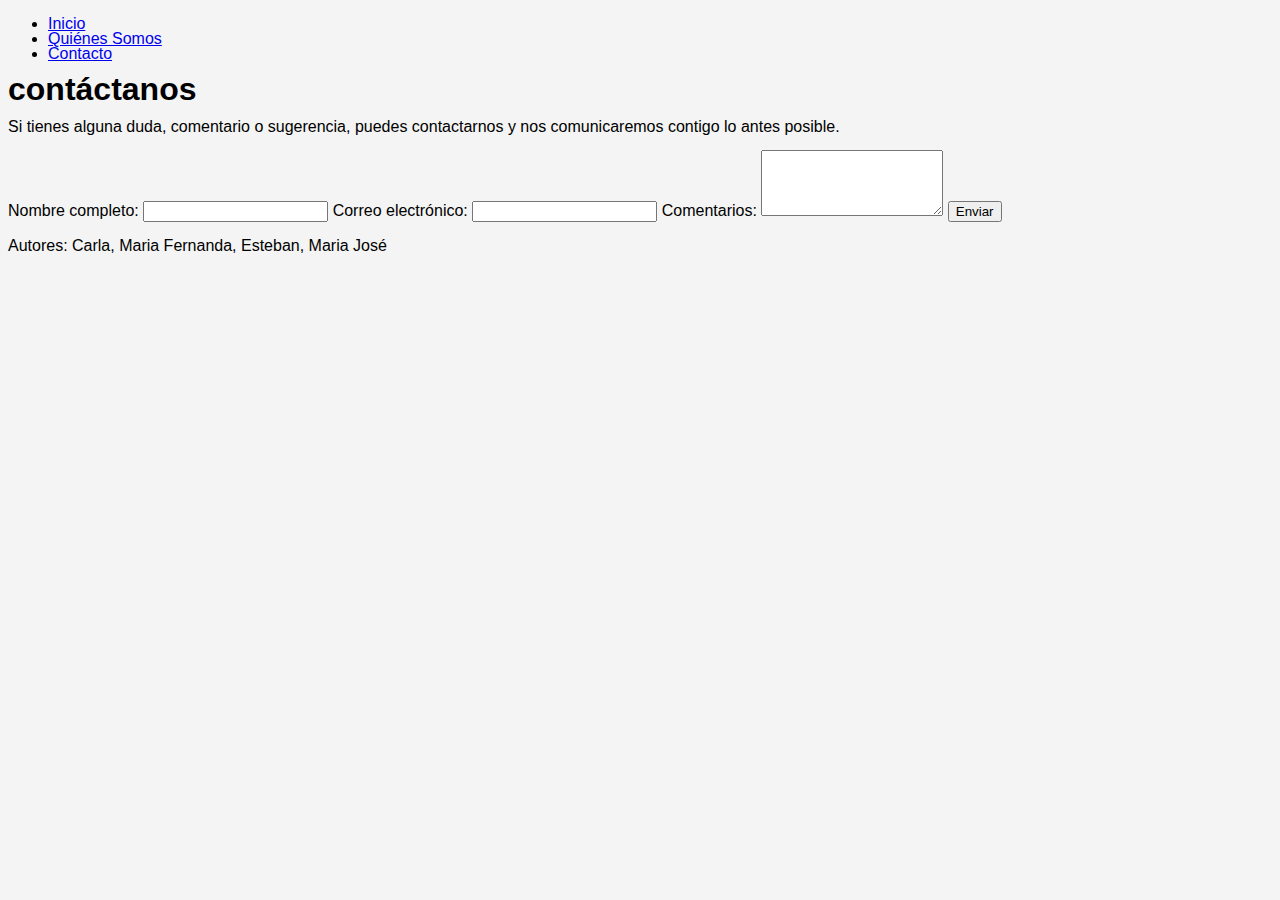
==== contacto.html @ c6f93ec4 "Merge pull request #3 from carla-tvg/esteban-contacto" ====
<!DOCTYPE html>
<html lang="en">
  <head>
    <meta charset="UTF-8" />
    <meta name="viewport" content="width=device-width, initial-scale=1.0" />
    <title>Contacto</title>
    <link rel="stylesheet" href="style.css" />
  </head>
  <body>
    <nav>
      <ul>
        <li><a href="./index.html">Inicio</a></li>
        <li><a href="./quienes-somos.html">Quiénes Somos</a></li>
        <li><a href="./contacto.html">Contacto</a></li>
      </ul>
    </nav>

    <h1>contáctanos</h1>
    <p>
      Si tienes alguna duda, comentario o sugerencia, puedes contactarnos y nos
      comunicaremos contigo lo antes posible.
    </p>
    <form action="/enviar-formulario" method="POST">
      <label for="nombre">Nombre completo:</label>
      <input type="text" id="nombre" name="nombre" required />

      <label for="email">Correo electrónico:</label>
      <input type="email" id="email" name="email" required />

      <label for="comentarios">Comentarios:</label>
      <textarea
        id="comentarios"
        name="comentarios"
        rows="4"
        required
      ></textarea>

      <input type="submit" value="Enviar" />
    </form>

    <footer>
      <p>Autores: Carla, Maria Fernanda, Esteban, Maria José</p>
    </footer>
    <script src="script.js"></script>
  </body>
</html>
---- style.css ----
html {
    height: 100%;
    width: 100%;
  }

  body {
    font-family: 'Puppins', sans-serif;
    line-height: 15px;
    background-color: #f4f4f4;
  }
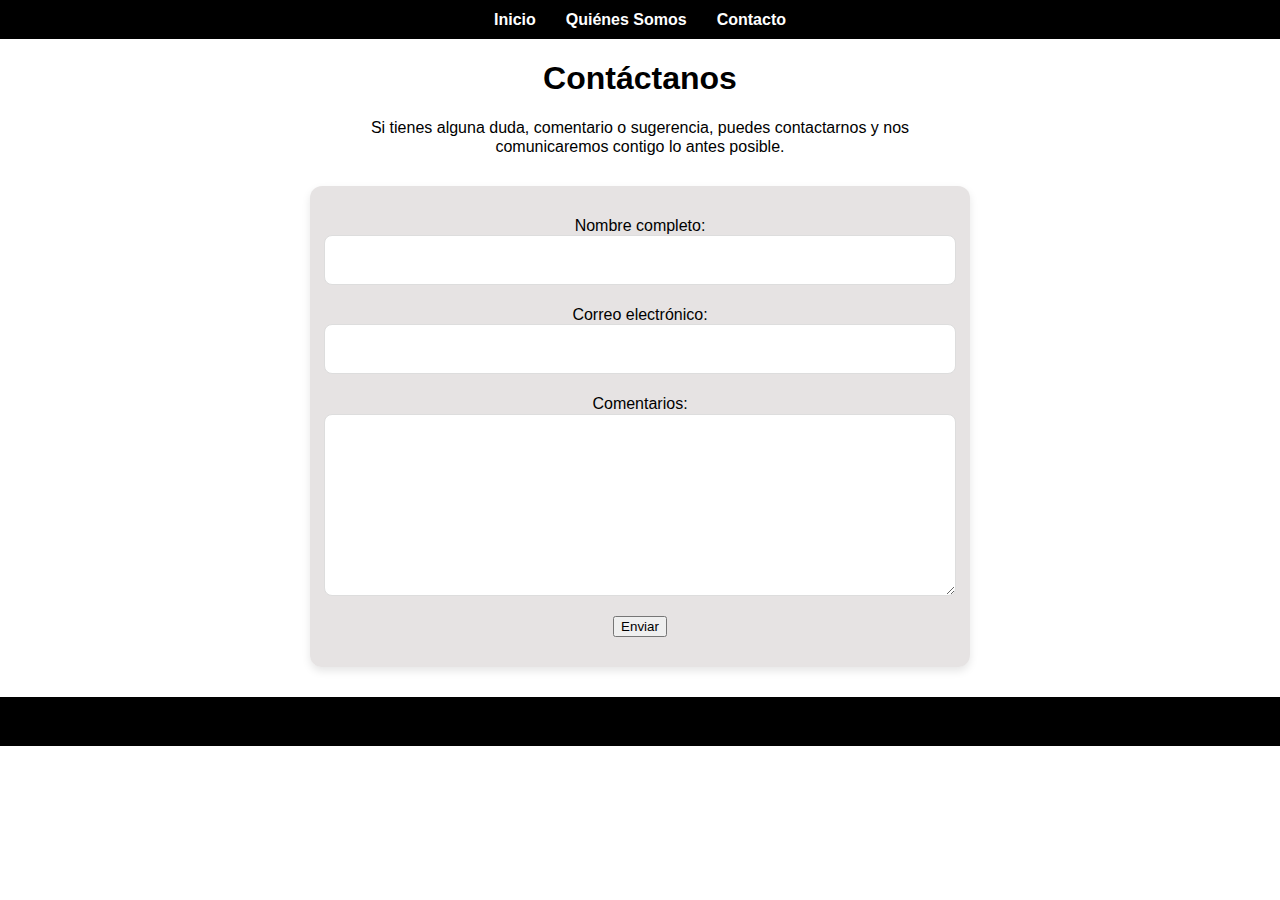
==== commit 7e5c8fb7: "Css modifed 3" ====
--- a/contacto.html
+++ b/contacto.html
@@ -15,7 +15,7 @@
       </ul>
     </nav>
 
-    <h1>contáctanos</h1>
+    <h1>Contáctanos</h1>
     <p>
       Si tienes alguna duda, comentario o sugerencia, puedes contactarnos y nos
       comunicaremos contigo lo antes posible.
--- a/style.css
+++ b/style.css
@@ -1,10 +1,111 @@
 html {
-    height: 100%;
-    width: 100%;
-  }
+  height: 100%;
+  width: 100%;
+}
 
-  body {
-    font-family: 'Puppins', sans-serif;
-    line-height: 15px;
-    background-color: #f4f4f4;
-  }
+body {
+  font-family: 'Poppins', sans-serif; /* Corregí la fuente a 'Poppins' */
+  line-height: 1.2; /* Ajusté el line-height para que sea más consistente */
+  background-color: #ffffff; /* Fondo blanco para el cuerpo */
+  margin: 0;
+  padding: 0;
+}
+
+/* Contenedor principal */
+.container {
+  flex: 1; /* Para que el contenedor ocupe el espacio disponible entre el navbar y el footer */
+  background-color: rgba(200, 200, 200, 0.5); /* Gris con transparencia para el contenedor */
+}
+
+/* Estilos para el navbar */
+nav {
+  background-color: #000000; /* Fondo negro para el navbar */
+  padding: 10px;
+}
+
+nav ul {
+  list-style-type: none;
+  margin: 0;
+  padding: 0;
+  display: flex;
+  justify-content: center;
+}
+
+nav li {
+  margin: 0 15px;
+}
+
+nav a {
+  color: white; /* Letras blancas en el navbar */
+  text-decoration: none;
+  font-weight: bold;
+}
+
+nav a:hover {
+  text-decoration: underline;
+}
+
+/* Estilos para el contenido principal */
+main {
+  padding: 20px;
+  text-align: center;
+}
+
+main p {
+  background-color: #f4f4f4; /* Fondo gris claro para el contenido */
+  border: 1px solid #ddd;
+  border-radius: 10px;
+  padding: 15px;
+  max-width: 800px;
+  margin: 20px auto;
+}
+
+/* Estilos para el footer */
+footer {
+  background-color: #000000; /* Fondo negro para el footer */
+  color: white;
+  text-align: center;
+  padding: 5px;
+  width: 100%;
+  position: static; /* Está al final del documento */
+}
+
+form {
+  display: flex;
+  flex-direction: column;
+  align-items: center;
+  background-color: #cbc4c479;
+  padding: 30px;
+  border-radius: 12px;
+  box-shadow: 0 4px 8px rgba(0,0,0,0.1);
+  max-width: 600px;
+  margin: 30px auto;
+}
+
+form input[type="text"],
+form input[type="email"],
+form textarea {
+  width: 100%;
+  padding: 15px;
+  border: 1px solid #ddd;
+  border-radius: 8px;
+  margin-bottom: 20px;
+  font-size: 16px;
+}
+
+form textarea {
+  resize: vertical;
+  min-height: 150px;
+}
+
+
+h1, p {
+  text-align: center; 
+  color: #000000; 
+  margin: 20px 0;
+}
+
+p {
+  max-width: 600px; 
+  margin: 10px auto; 
+}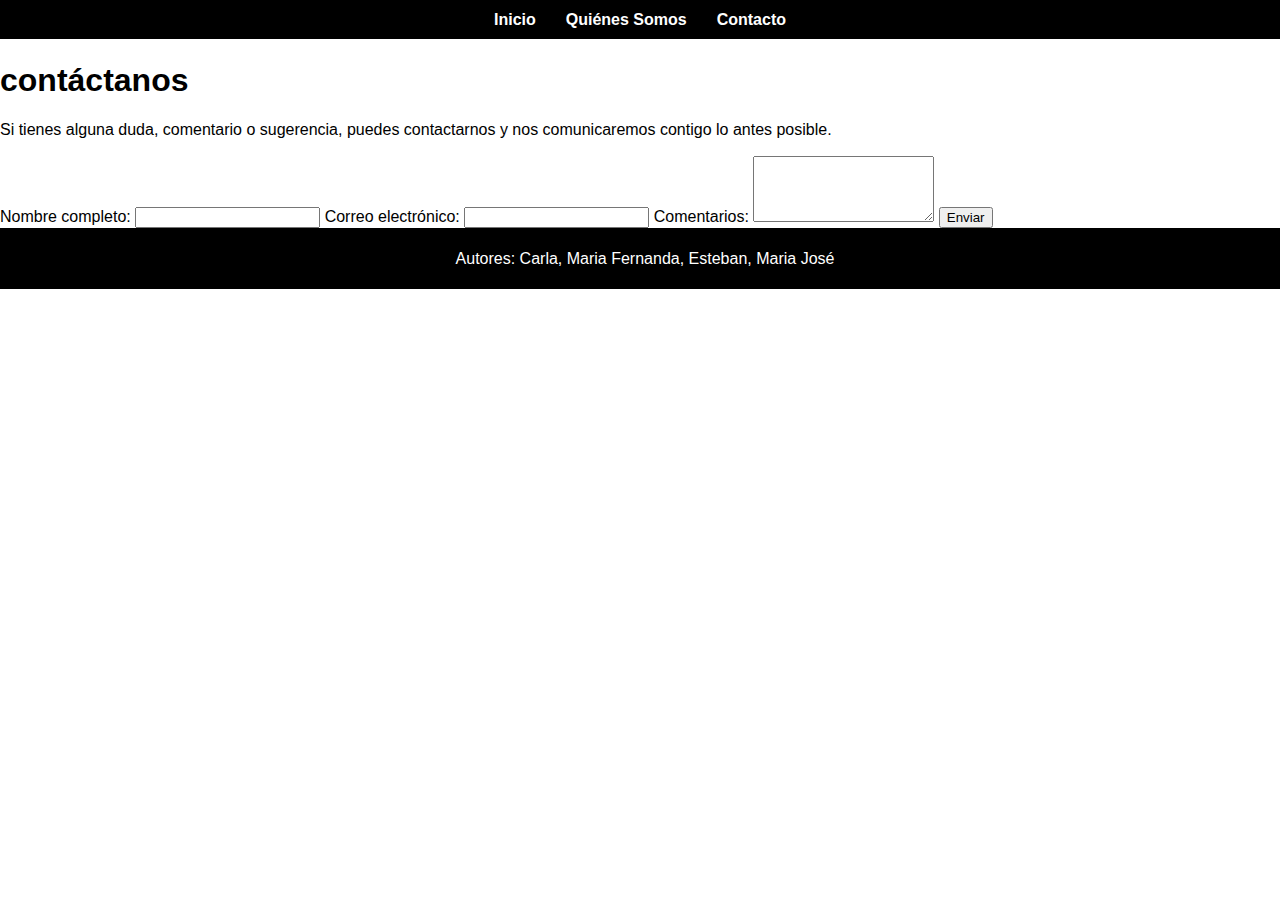
==== commit aa588a2a: "Merge branch 'main' into quienes-somos" ====
--- a/contacto.html
+++ b/contacto.html
@@ -15,7 +15,7 @@
       </ul>
     </nav>
 
-    <h1>Contáctanos</h1>
+    <h1>contáctanos</h1>
     <p>
       Si tienes alguna duda, comentario o sugerencia, puedes contactarnos y nos
       comunicaremos contigo lo antes posible.
--- a/style.css
+++ b/style.css
@@ -69,43 +69,3 @@
   width: 100%;
   position: static; /* Está al final del documento */
 }
-
-form {
-  display: flex;
-  flex-direction: column;
-  align-items: center;
-  background-color: #cbc4c479;
-  padding: 30px;
-  border-radius: 12px;
-  box-shadow: 0 4px 8px rgba(0,0,0,0.1);
-  max-width: 600px;
-  margin: 30px auto;
-}
-
-form input[type="text"],
-form input[type="email"],
-form textarea {
-  width: 100%;
-  padding: 15px;
-  border: 1px solid #ddd;
-  border-radius: 8px;
-  margin-bottom: 20px;
-  font-size: 16px;
-}
-
-form textarea {
-  resize: vertical;
-  min-height: 150px;
-}
-
-
-h1, p {
-  text-align: center; 
-  color: #000000; 
-  margin: 20px 0;
-}
-
-p {
-  max-width: 600px; 
-  margin: 10px auto; 
-}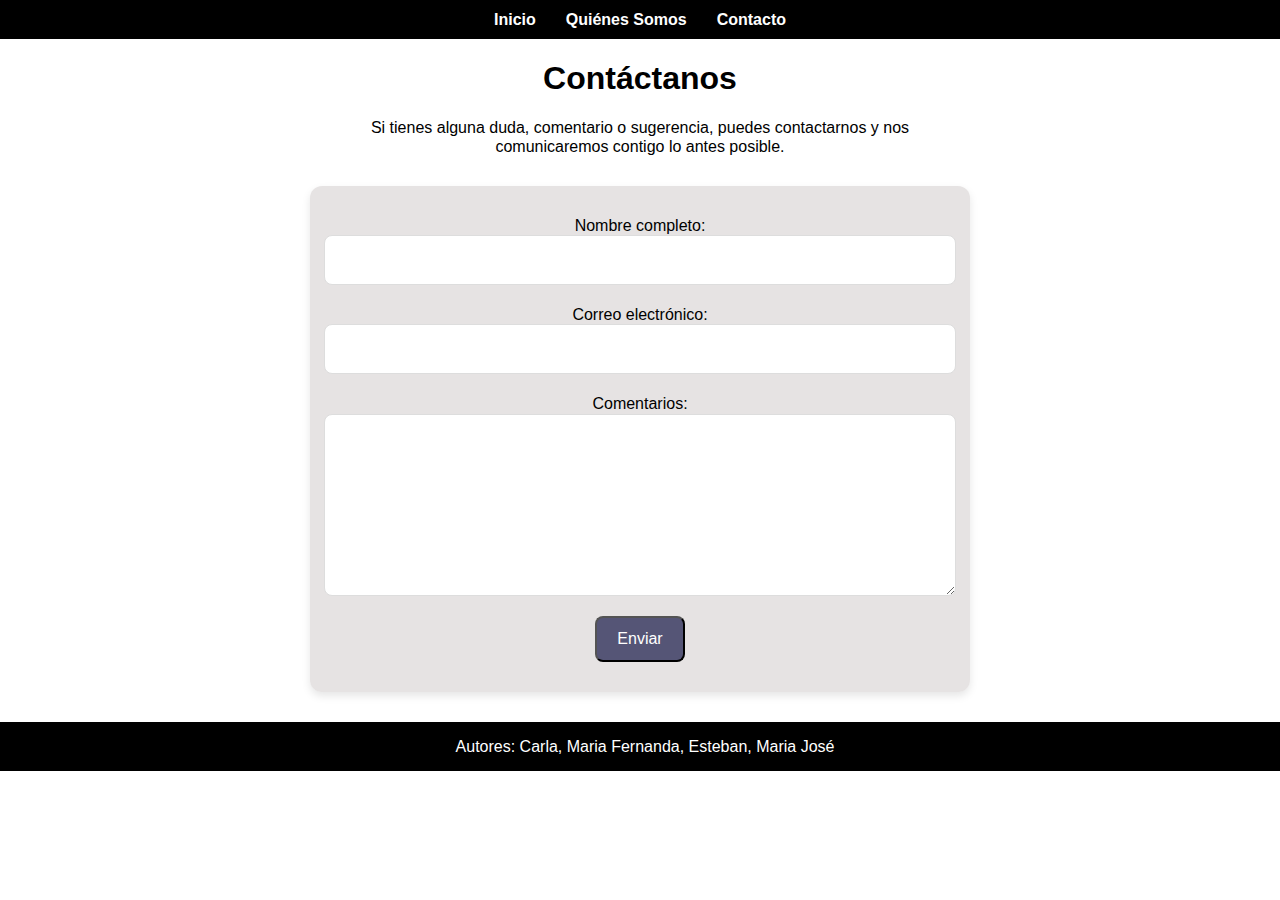
==== commit b24d5b2c: "Css modifed 5" ====
--- a/contacto.html
+++ b/contacto.html
@@ -15,7 +15,7 @@
       </ul>
     </nav>
 
-    <h1>contáctanos</h1>
+    <h1>Contáctanos</h1>
     <p>
       Si tienes alguna duda, comentario o sugerencia, puedes contactarnos y nos
       comunicaremos contigo lo antes posible.
@@ -35,7 +35,7 @@
         required
       ></textarea>
 
-      <input type="submit" value="Enviar" />
+      <input  id="submit-button" type="submit" value="Enviar" />
     </form>
 
     <footer>
--- a/style.css
+++ b/style.css
@@ -4,22 +4,20 @@
 }
 
 body {
-  font-family: 'Poppins', sans-serif; /* Corregí la fuente a 'Poppins' */
-  line-height: 1.2; /* Ajusté el line-height para que sea más consistente */
-  background-color: #ffffff; /* Fondo blanco para el cuerpo */
+  font-family: 'Poppins', sans-serif;
+  line-height: 1.2;
+  background-color: #ffffff;
   margin: 0;
   padding: 0;
 }
 
-/* Contenedor principal */
 .container {
-  flex: 1; /* Para que el contenedor ocupe el espacio disponible entre el navbar y el footer */
-  background-color: rgba(200, 200, 200, 0.5); /* Gris con transparencia para el contenedor */
+  flex: 1;
+  background-color: rgba(200, 200, 200, 0.5);
 }
 
-/* Estilos para el navbar */
 nav {
-  background-color: #000000; /* Fondo negro para el navbar */
+  background-color: #000000;
   padding: 10px;
 }
 
@@ -36,7 +34,7 @@
 }
 
 nav a {
-  color: white; /* Letras blancas en el navbar */
+  color: white;
   text-decoration: none;
   font-weight: bold;
 }
@@ -45,14 +43,13 @@
   text-decoration: underline;
 }
 
-/* Estilos para el contenido principal */
 main {
   padding: 20px;
   text-align: center;
 }
 
 main p {
-  background-color: #f4f4f4; /* Fondo gris claro para el contenido */
+  background-color: #f4f4f4;
   border: 1px solid #ddd;
   border-radius: 10px;
   padding: 15px;
@@ -60,12 +57,121 @@
   margin: 20px auto;
 }
 
-/* Estilos para el footer */
+form {
+  display: flex;
+  flex-direction: column;
+  align-items: center;
+  background-color: #cbc4c479;
+  padding: 30px;
+  border-radius: 12px;
+  box-shadow: 0 4px 8px rgba(0, 0, 0, 0.1);
+  max-width: 600px;
+  margin: 30px auto;
+}
+
+form input[type="text"],
+form input[type="email"],
+form textarea {
+  width: 100%;
+  padding: 15px;
+  border: 1px solid #ddd;
+  border-radius: 8px;
+  margin-bottom: 20px;
+  font-size: 16px;
+}
+
+form textarea {
+  resize: vertical;
+  min-height: 150px;
+}
+
+h1, p {
+  text-align: center;  
+  margin: 20px 0;
+}
+
+p {
+  max-width: 600px; 
+  margin: 10px auto; 
+}
+
 footer {
-  background-color: #000000; /* Fondo negro para el footer */
+  background-color: #000000;
   color: white;
   text-align: center;
   padding: 5px;
   width: 100%;
-  position: static; /* Está al final del documento */
+  position: static;
 }
+
+.image {
+  display: flex;
+  justify-content: center;
+  align-items: center;
+  width: 100%;
+  padding: 10px; 
+}
+
+.image img {
+  max-width: 100%;
+  height: auto;
+  max-height: 450px; 
+  object-fit: cover; 
+  border-radius: 8px; 
+}
+
+section {
+  display: flex;
+  flex-direction: column;
+  align-items: center;
+  padding: 20px;
+  max-width: 800px;
+  margin: 0 auto;
+  text-align: center;
+}
+
+#text-container {
+  display: flex;
+  flex-direction: column;
+  align-items: center;
+  width: 100%;
+  max-width: 800px;
+  margin: 20px auto;
+  background-color: rgba(205, 203, 203, 0.159);
+  border: 1px solid rgba(0, 0, 0, 0.3);
+  padding: 20px;
+  border-radius: 15px;
+  text-align: center;
+}
+
+#text-container h2, 
+#text-container h3, 
+#text-container h4, 
+#text-container h5, 
+#text-container h6, 
+#text-container p {
+  margin: 10px 0;
+}
+
+#welcome-container h1 {
+  font-size: 2.5em; 
+  color: #333;
+}
+
+#welcome-container p {
+  font-size: 1em;  
+  color: #555;
+}
+
+#submit-button {
+  background-color: #555576; /* Color de fondo verde */
+  color: white; 
+  padding: 12px 20px; 
+  border-radius: 8px; 
+  cursor: pointer; 
+  font-size: 16px; 
+}
+
+#submit-button:hover {
+  background-color: #45a049; /* Color de fondo al pasar el ratón */
+}
